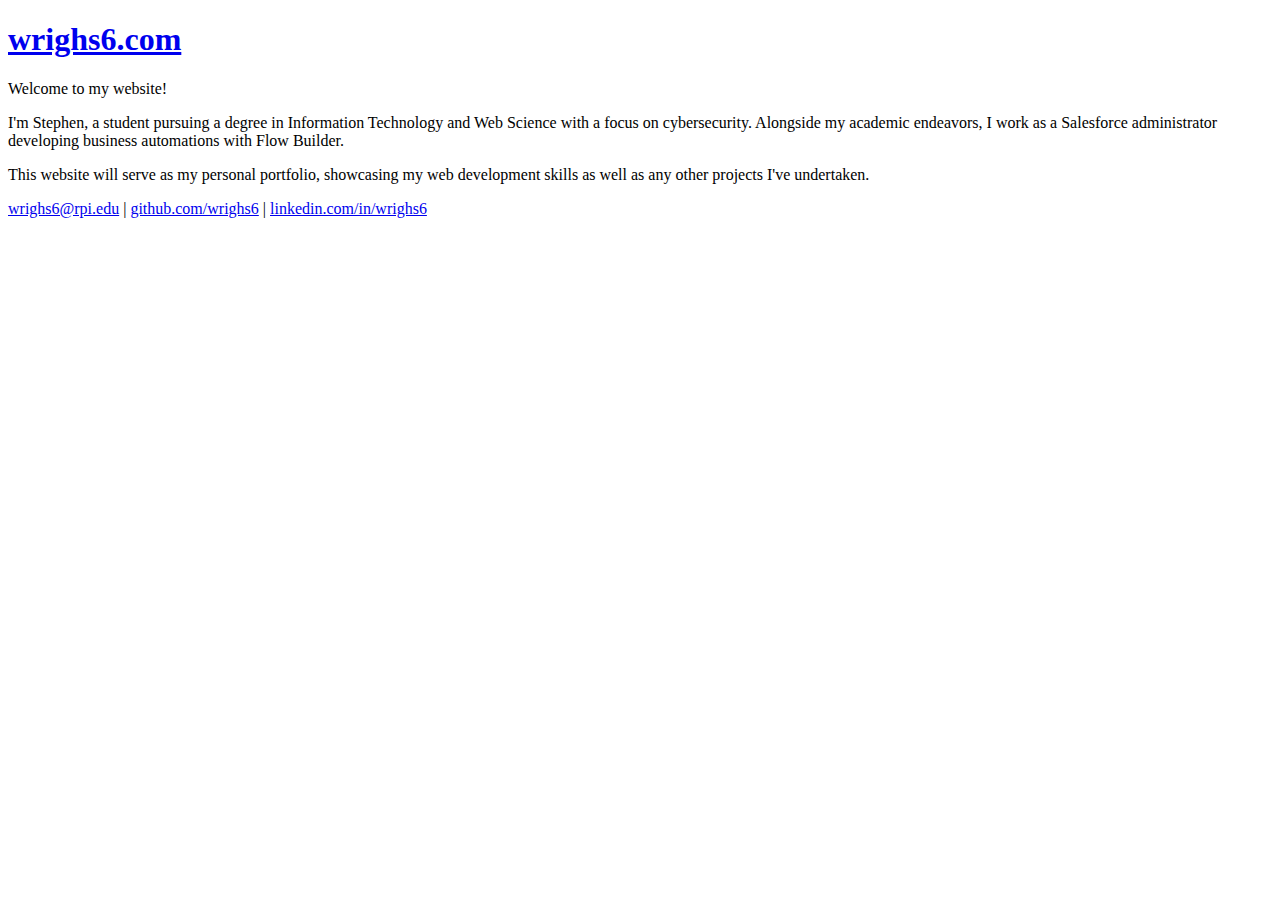
==== index.html @ 43d19188 "initial index.html" ====
<!DOCTYPE html>
<html lang="en">
<head>
  <meta charset="utf-8">
  <meta name="viewport" content="width=device-width, initial-scale=1.0">
  <link rel="stylesheet" href="style.css" type="text/css">
  <link rel="shortcut icon" href="favicon.ico">
  <title>wrighs6.com</title>
</head>
<body>
  <header>
    <a href="/"><h1>wrighs6.com</h1></a>
  </header>
  <main>
    <p>
      Welcome to my website!
    </p>
    <p>
      I'm Stephen, a student pursuing a degree in Information Technology and Web Science with a focus on cybersecurity.
      Alongside my academic endeavors, I work as a Salesforce administrator developing business automations with Flow Builder.
    </p>
    <p>
      This website will serve as my personal portfolio, showcasing my web development skills as well as any other projects I've undertaken.
    </p>
  </main>
  <footer>
    <a href="mailto:wrighs6@rpi.edu">wrighs6@rpi.edu</a> |
    <a href="https://github.com/wrighs6">github.com/wrighs6</a> |
    <a href="https://www.linkedin.com/in/wrighs6/">linkedin.com/in/wrighs6</a>
  </footer>
</body>
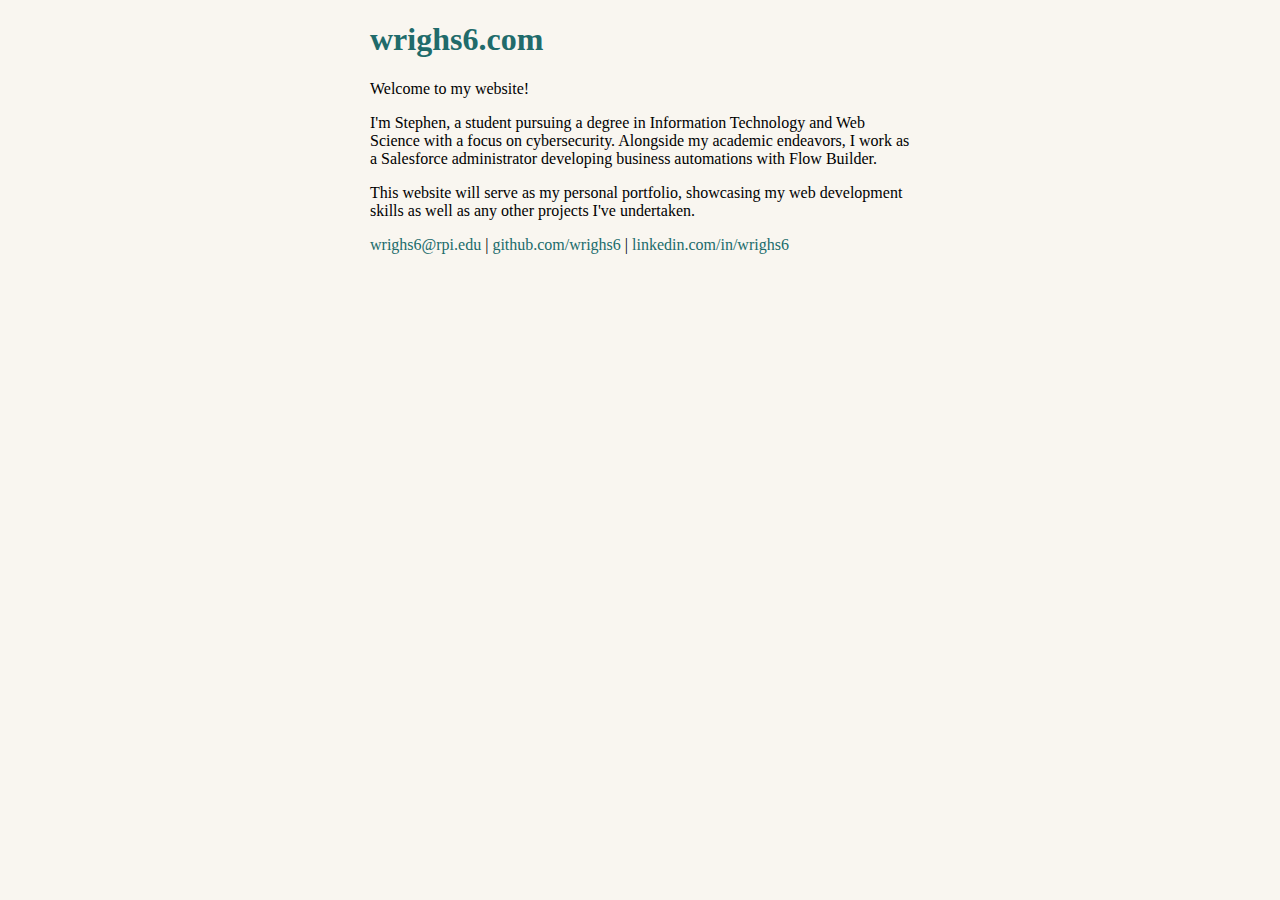
==== commit 5b95d526: "favicon" ====
--- a/index.html
+++ b/index.html
@@ -4,7 +4,7 @@
   <meta charset="utf-8">
   <meta name="viewport" content="width=device-width, initial-scale=1.0">
   <link rel="stylesheet" href="style.css" type="text/css">
-  <link rel="shortcut icon" href="favicon.ico">
+  <link rel="icon" href="favicon.ico">
   <title>wrighs6.com</title>
 </head>
 <body>
--- a/style.css
+++ b/style.css
@@ -0,0 +1,21 @@
+:root {
+  --background-color: #f9f6f0;
+  --text-color: #000000;
+  --accent-color: #206b6b;
+}
+
+body {
+  max-width: 540px;
+  margin: auto;
+  color: var(--text-color);
+  background-color: var(--background-color);
+}
+
+a {
+  text-decoration: none;
+  color: var(--accent-color);
+}
+
+a:hover {
+  text-decoration: underline;
+}
